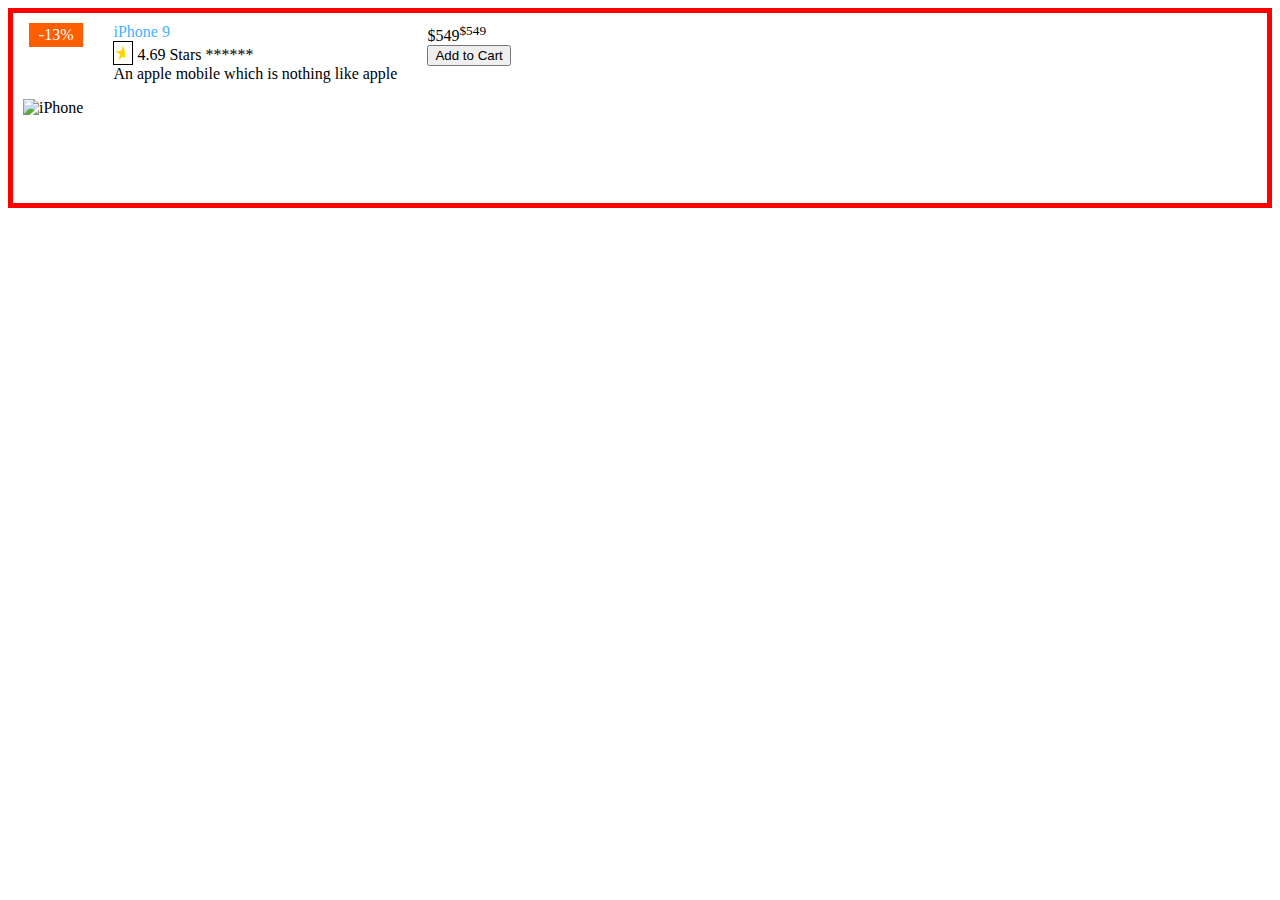
==== productList/productList.html @ 761ab6d1 "autocomplete done" ====
<!DOCTYPE html>
<html lang="en">
  <head>
    <meta charset="UTF-8" />
    <meta name="viewport" content="width=device-width, initial-scale=1.0" />
    <link rel="stylesheet" href="styleProductList.css" />
    <script defer src="productList.js"></script>
    <title>Amazon product list</title>
  </head>
  <body>
    <main>
      <div class="container">
        <div class="product">
          <div class="product-foto">
            <img
              class="product-foto"
              src="https://i.dummyjson.com/data/products/1/thumbnail.jpg"
              alt="iPhone"
            />
            <div class="discount-percentage">-13%</div>
          </div>
          <div class="product-descriptio">
            <div class="product-name">iPhone 9</div>
            <div class="">
              <span class="star-rating">&#9733;</span> 4.69 Stars ******
            </div>
            <div>An apple mobile which is nothing like apple</div>
          </div>
          <div>
            <div>
              $<span>549</span><sup>$<span>549</span></sup>
            </div>
            <div><button>Add to Cart</button></div>
          </div>
        </div>
      </div>
    </main>
  </body>
</html>
---- productList/styleProductList.css ----
* {
  box-sizing: border-box;
}
:root {
  --rating: 60%;
}
.product {
  display: flex;
  gap: 30px;
  padding: 10px;
  height: 200px;
  border: 5px solid red;
}

.product-foto {
  position: relative;
  display: flex;
  align-items: center;
  max-width: 200px;
  max-height: 200px;
}

.discount-percentage {
  background: rgb(255, 94, 0);
  color: white;
  line-height: 1.5em;
  padding: 0 10px;

  position: absolute;
  top: 0px;
  right: 0;
}

.product-name {
  color: rgb(66, 179, 255);
  font-weight: 500;
}
.star-rating {
  font-size: 20px;
  background: linear-gradient(
    90deg,
    gold 0%,
    gold var(--rating),
    rgba(255, 215, 0, 0) var(--rating),
    rgba(255, 215, 0, 0) 100%
  );

  background-clip: text;
  color: transparent;
  border: 1px solid black;
}
/* document.documentElement.style.setProperty('--rating', fractionalPart * 100 + '%') */
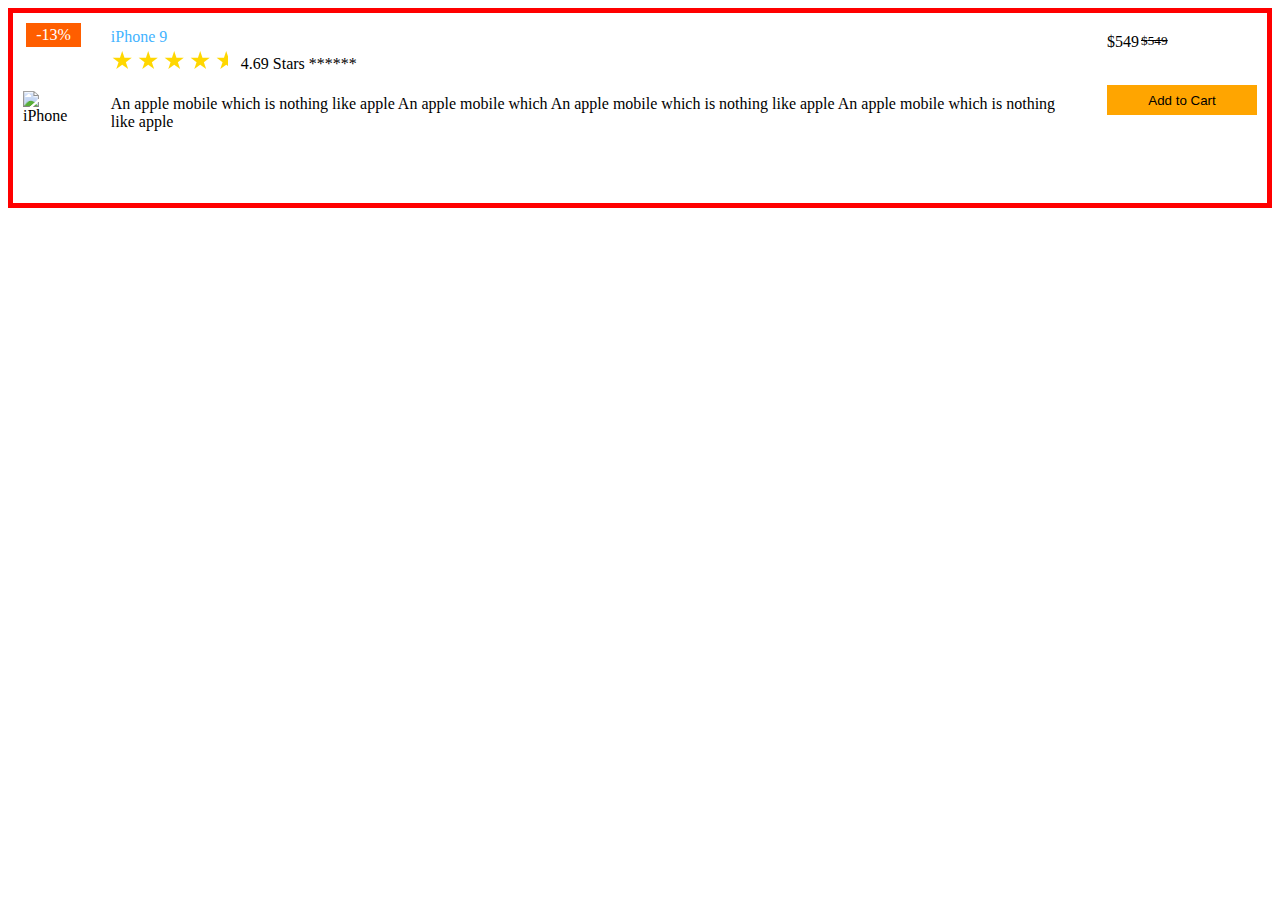
==== commit dbb4ff78: "additional autocomplete" ====
--- a/productList/productList.html
+++ b/productList/productList.html
@@ -19,18 +19,31 @@
             />
             <div class="discount-percentage">-13%</div>
           </div>
-          <div class="product-descriptio">
+          <div class="product-details">
             <div class="product-name">iPhone 9</div>
-            <div class="">
-              <span class="star-rating">&#9733;</span> 4.69 Stars ******
+            <div class="star-rating">
+              <span class="star-1">&#9733;</span>
+              <span class="star-2">&#9733;</span>
+              <span class="star-3">&#9733;</span>
+              <span class="star-4">&#9733;</span>
+              <span class="star-5 partial">&#9733;</span> 4.69 Stars ******
             </div>
-            <div>An apple mobile which is nothing like apple</div>
+            <div class="description">
+              An apple mobile which is nothing like apple An apple mobile which
+              An apple mobile which is nothing like apple An apple mobile which
+              is nothing like apple
+            </div>
           </div>
           <div>
-            <div>
-              $<span>549</span><sup>$<span>549</span></sup>
+            <div class="price">
+              <div>$<span class="final-price">549</span></div>
+              <div>
+                <sup
+                  ><s>$<span class="original-price">549</span></s></sup
+                >
+              </div>
             </div>
-            <div><button>Add to Cart</button></div>
+            <div><button class="btn-add-to-cart">Add to Cart</button></div>
           </div>
         </div>
       </div>
--- a/productList/styleProductList.css
+++ b/productList/styleProductList.css
@@ -34,9 +34,16 @@
 .product-name {
   color: rgb(66, 179, 255);
   font-weight: 500;
+  margin-top: 5px;
 }
-.star-rating {
-  font-size: 20px;
+.star-rating span {
+  font-size: 25px;
+  background: gold;
+  background-clip: text;
+  color: transparent;
+}
+/* document.documentElement.style.setProperty('--rating', fractionalPart * 100 + '%') */
+.star-rating > .partial {
   background: linear-gradient(
     90deg,
     gold 0%,
@@ -44,9 +51,28 @@
     rgba(255, 215, 0, 0) var(--rating),
     rgba(255, 215, 0, 0) 100%
   );
-
   background-clip: text;
   color: transparent;
-  border: 1px solid black;
 }
-/* document.documentElement.style.setProperty('--rating', fractionalPart * 100 + '%') */
+
+.description {
+  margin-top: 20px;
+}
+
+.price {
+  display: flex;
+  gap: 2px;
+  margin-top: 10px;
+  margin-bottom: 30px;
+}
+
+.btn-add-to-cart {
+  width: 150px;
+  height: 30px;
+  background-color: orange;
+  border: none;
+}
+
+.hidden {
+  display: none;
+}
